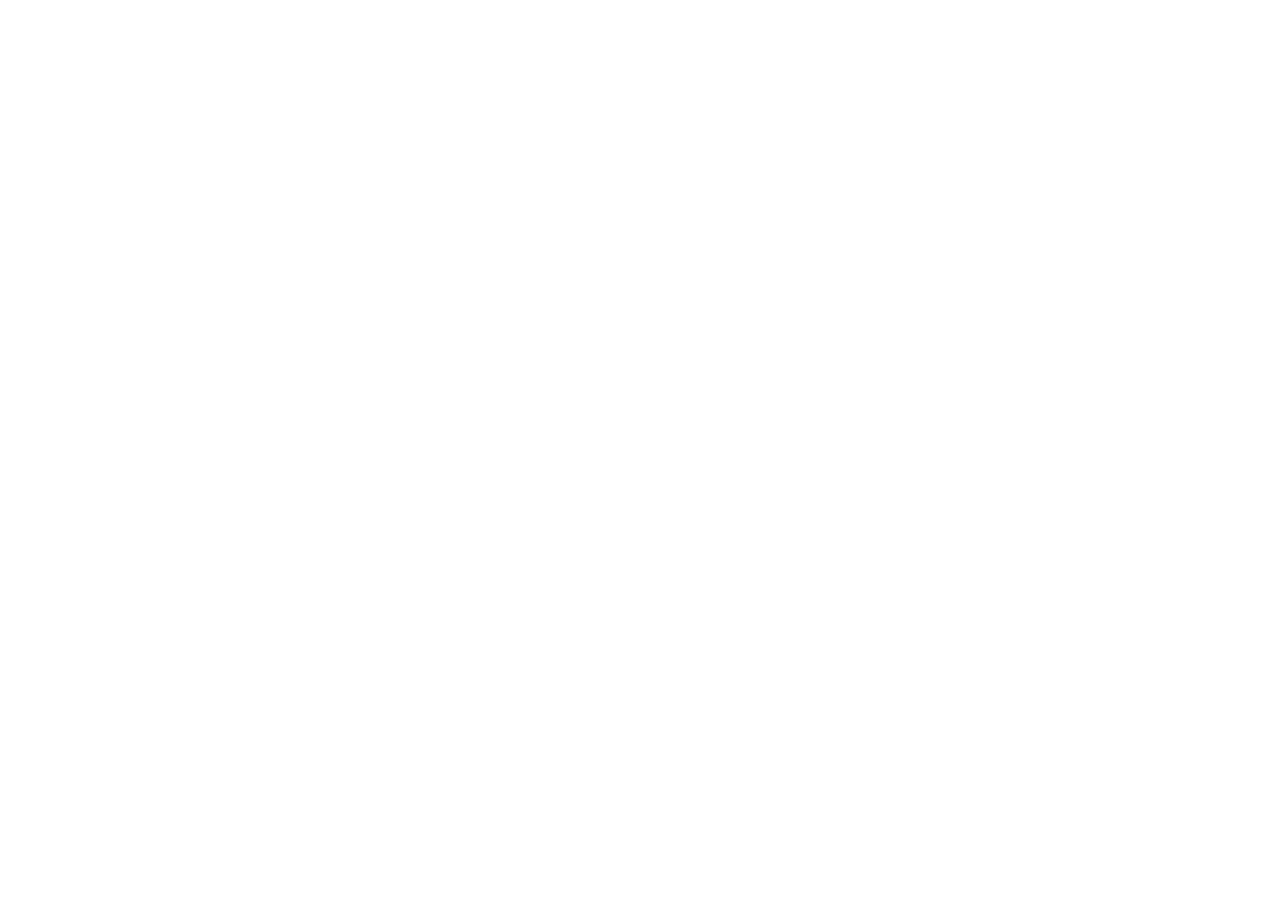
==== CSSBlog/blog.html @ 013c921c "added Mobilefirst project and started with home page of portfolio blog" ====
<!DOCTYPE html>
<html lang="en">
<head>
    <meta charset="UTF-8">
    <meta http-equiv="X-UA-Compatible" content="IE=edge">
    <meta name="viewport" content="width=device-width, initial-scale=1.0">
    <title>Blog</title>
</head>
<body>
    
</body>
</html>
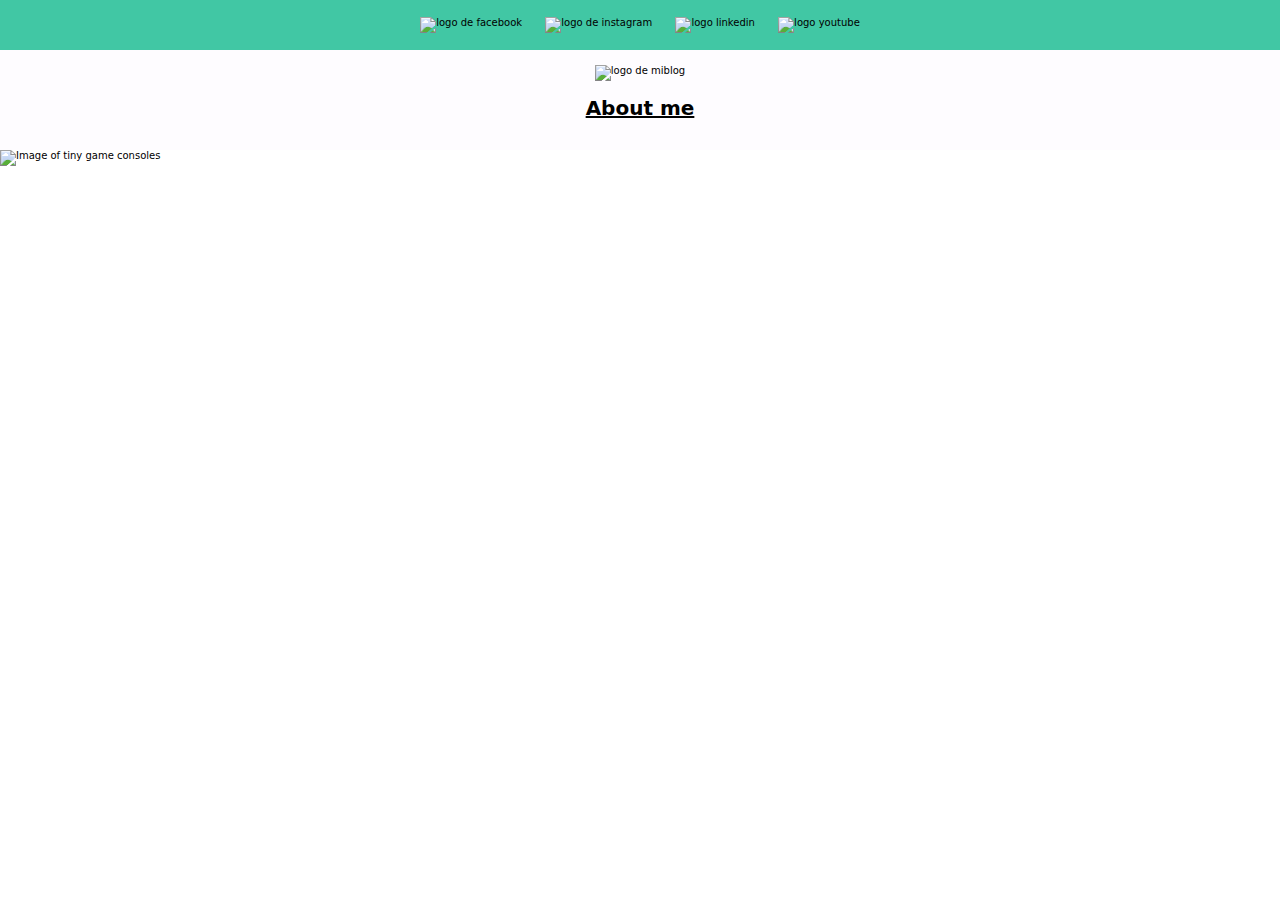
==== commit f559820c: "push" ====
--- a/CSSBlog/blog.html
+++ b/CSSBlog/blog.html
@@ -5,8 +5,36 @@
     <meta http-equiv="X-UA-Compatible" content="IE=edge">
     <meta name="viewport" content="width=device-width, initial-scale=1.0">
     <title>Blog</title>
+    <link rel="stylesheet" href="./style.css">
+    <link rel="stylesheet" href="./styles/tablet.css" media="(min-width:768px)">
+    <link rel="stylesheet" href="./styles/laptop.css" media="(min-width:1024px)">
+    <link rel="stylesheet" href="./styles/4k.css" media="(min-width:2560px)">
 </head>
 <body>
-    
+    <header>
+        <div class="blog-header-container">
+            <div class="blog-header-container__icons">
+                <a href="https://github.com/Jusky98"><img src="https://i.postimg.cc/V6v5HdFt/001-facebook.png" alt="logo de facebook"></a>
+                <a href="https://www.instagram.com/jusky_98/"><img src="https://i.postimg.cc/MTnVfsNg/011-instagram.png" alt="logo de instagram"></a>
+                <a href="#"><img src="https://i.postimg.cc/pdXDRVZW/010-linkedin.png" alt="logo linkedin"></a>
+                <a href="https://www.youtube.com/channel/UCXsvxo8nMxX-uoYje9s7UsQ"><img src="https://i.postimg.cc/gk8yKTjW/008-youtube.png" alt="logo youtube"></a>
+            </div>
+        </div>           
+        <nav class="blog-nav">
+            <div class="blog-nav__logo-container">
+                <a href="./index.html"> <img src="https://i.postimg.cc/gcR696Wy/Logo-negro.png" alt="logo de miblog"></a>
+            </div>
+            <div class="blog-nav__aboutme">
+                <a href="./profile.html">About me</a>
+            </div>
+        </nav>  
+    </header>
+    <main>
+        <section>
+            <figure class="blog-img-container">
+                <img src="./assets/img/main-news-img.png" alt="Image of tiny game consoles">
+            </figure>
+        </section>
+    </main>
 </body>
 </html>--- a/CSSBlog/style.css
+++ b/CSSBlog/style.css
@@ -0,0 +1,485 @@
+
+/* REGLA GENERAL PARA CREAR ESTILOS CSS (buena practica tener esto)
+1. Posicionamiento --> static, absolute, relative, fixed
+2. Modelo de caja (Box model) --> margin, border, padding, content
+3. Tipografía --> tipos, tamaños de fuente, etc
+4. Estilos visuales --> box-shadow, border-radius, gradient, etc
+5.  Otros --> reglas CSS y más
+*/
+
+:root {
+    --aquamarine: #41c7a4;
+    --white: #fefcff;
+    --normalfontsz: 2rem;
+    --titlefont:3rem;
+}
+
+* {
+    box-sizing: border-box;
+    margin: 0;
+    padding: 0;
+}
+
+html {
+    font-size: 62.5%;
+    font-family: system-ui, -apple-system, BlinkMacSystemFont, 'Segoe UI', Roboto, Oxygen, Ubuntu, Cantarell, 'Open Sans', 'Helvetica Neue', sans-serif
+}
+
+body {
+    width: 100vw;
+    height: 100vh;
+    overflow-x: hidden;
+}
+
+.index-body {
+    position: fixed;
+}
+
+a {
+    text-decoration: none;
+    color: black;
+}
+
+/* header */
+
+header {
+    width: 100%;
+    height: 150px;
+    display: grid;
+    grid-template-rows: 50px 120px;
+}
+
+.header-container{
+    width: 100%;
+    background-color: var(--aquamarine);
+    display: flex;
+    justify-content: space-evenly;
+    align-items: center;
+}
+
+
+.header-container__icons img {
+    width: 35px;
+    height: 35px;
+    margin: 0 10px 0 10px;
+    
+}
+
+.header-container__icons img:hover {
+    transform: scale(1.1);
+}
+
+/* nav */
+
+.nav {
+    width: 100%;
+    height: 100px;
+    display: flex;
+    flex-direction: column;
+    align-items: center;
+    justify-content: space-evenly;
+    background-color: #fefcff;
+}
+
+.nav__logo-container {
+    /* margin: 5px; */
+    transition: all .2s ease-in-out;
+}
+
+.nav__logo-container:hover {
+    transform: scale(1.1);
+}
+
+.nav__logo-container img {
+    align-self: center; 
+    width: 220px;
+    height: 70px;
+}
+
+.nav__aboutme {
+    /* padding: 10px; */
+    margin-bottom: 15px;
+    font-size: var(--normalfontsz);
+    transition: all .2s ease-in-out;
+}
+
+.nav__aboutme:hover {
+    transform: scale(1.1);
+}
+
+.nav__aboutme a {
+    text-decoration: underline;
+    font-weight: 600;
+    
+}
+
+/* Main */
+
+.home {
+    display: grid;
+    grid-template-rows: 1fr 1fr;
+    width: 100%;
+    height: 100vh;
+    background-image: url("https://i.postimg.cc/hP1zvWhf/Cover.png");
+    background-position: center;
+    background-size: cover;
+    background-repeat: no-repeat;
+
+}
+
+.home__text {
+    justify-self: center;
+    align-self: flex-end;
+    padding: 0 20px 0 20px;
+    min-width: 250px;  
+    max-width: 500px;
+    text-align: center; 
+    font-size: 1.8rem;
+    color: #fefcff;
+    line-height: 35px;
+
+}
+
+.home__button {
+    justify-self: center;
+    width: 120px;
+    height: 50px;
+    padding-top: 10px;
+    margin-top: 50px;
+    text-align: center;
+    font-size: var(--normalfontsz);
+    font-weight: 700;
+    background-color: #41c7a4;
+    border-radius: 8px;
+    transition: all .2s ease-in-out;
+}
+
+.home__button:hover {
+    transform: scale(1.1);
+}
+
+
+/* blogs--------------------------------------------------------------------- */
+
+
+/* header */
+
+.blogs-header-container{
+    width: 100%;
+    background-color: var(--aquamarine);
+    display: flex;
+    justify-content: space-evenly;
+    align-items: center;
+}
+
+
+.blogs-header-container__icons img {
+    width: 35px;
+    height: 35px;
+    margin: 0 10px 0 10px;
+    
+}
+
+.blogs-header-container__icons img:hover {
+    transform: scale(1.1);
+}
+
+/* nav */
+
+.blogs-nav {
+    width: 100%;
+    height: 100px;
+    display: flex;
+    flex-direction: column;
+    align-items: center;
+    justify-content: space-evenly;
+    background-color: #fefcff;
+    
+}
+
+.blogs-nav__logo-container {
+    /* margin: 5px; */
+    transition: all .2s ease-in-out;
+}
+
+.blogs-nav__logo-container:hover {
+    transform: scale(1.1);
+}
+
+.blogs-nav__logo-container img {
+    align-self: center; 
+    width: 220px;
+    height: 70px;
+}
+
+.blogs-nav__aboutme {
+    /* padding: 10px; */
+    margin-bottom: 15px;
+    font-size: var(--normalfontsz);
+    transition: all .2s ease-in-out;
+}
+
+.blogs-nav__aboutme:hover {
+    transform: scale(1.1);
+}
+
+.blogs-nav__aboutme a {
+    text-decoration: underline;
+    font-weight: 600;
+    
+}
+
+
+/* HERO */
+
+.blog-hero-container {
+    display: grid;
+    justify-items: center;
+    grid-template: 50px 250px 200px 100px / 1fr;
+    width: 100%;
+    height: auto;
+    background-color: #e0e3ea;
+}
+
+.blog-hero-container__noticias {
+    justify-self: center;
+    align-self: flex-end;
+    font-size: 3rem;
+}
+
+.blog-hero-container__coverimg {
+    grid-row: 2 / 3 ;
+    display: flex;
+    flex-direction: column;
+    justify-content: center;
+    align-items: center;
+}
+
+.blog-hero-container__coverimg img {
+    width: 320px;
+    transition: all .4s ease-in-out;
+    box-shadow: 0px 10px 20px ;
+}
+
+.blog-hero-container__coverimg img:hover {
+    transform: scale(1.1);
+}
+
+.blog-hero-container__title {
+    font-size: 2rem;
+    margin-bottom: 10px;
+}
+
+.blog-hero-container__description {
+    grid-row: 3 / 4;
+    max-width: 500px;
+    height: 220px;
+    text-align: center;
+    font-weight: 400;
+    margin-top: 10px;
+    font-size: 1.8rem;
+    
+}
+
+.blog-hero-container__button {
+    display: flex;
+    width: 100px;
+    height: 50px;
+    justify-self: center;
+    justify-content: center;
+    align-items: center;
+    font-size: 1.5rem;
+    font-weight: 600;
+    margin-top: 20px;
+    border: 2px var(--aquamarine) solid;
+    border-radius: 10px;
+}
+
+
+.blog-hero-container__button a {
+    padding: 10px;
+    cursor: pointer;
+}
+
+.blog-hero-container__button:hover {
+    transform: scale(1.1);
+}
+
+/* ---------------------Articles----------------- */
+
+.article-container {
+    display: grid;
+    grid-template: 50px 20px 450px 450px 450px 450px 450px 450px / 1fr;
+    justify-items: center;
+    margin-bottom: 20px;
+}
+
+.article-container__title {
+    justify-self: center;
+    align-self: flex-end;
+    margin-bottom: 10px;
+    font-weight: 500;
+    font-size: 2rem;
+}
+
+.article-container__dash {
+    background-color:#e0e3ea;
+    width: 300px;    
+    height: 3px;
+    justify-self: center;
+    border-radius: 20px;
+}
+
+
+.article-container img {
+    width: 320px;
+    transition: all .4s ease-in-out;
+    box-shadow: 0px 5px 10px ;
+}
+
+.article-container img:hover {
+    transform: scale(1.1);
+}
+
+
+.article-container__content {
+    width: 100%;
+    height: 230px;
+    display: flex;
+    flex-direction: column;
+    justify-content: space-evenly;
+    align-items: center;
+    text-align: center;
+}
+
+.article-container__content h3 {
+    font-size: 1.9rem;
+    margin: 15px;
+    font-weight: 500;
+}
+
+.article-container__content p {
+    width: 250px;
+    font-size: 1.5rem;
+    margin-bottom: 10px;
+}
+
+
+
+.article-container__content a {
+    padding: 10px;
+    cursor: pointer;
+}
+
+.article-container__content div {
+    display: flex;
+    align-items: center;
+    justify-content: center;
+    width: 100px;
+    height: 40px;
+    margin-top: 10px;
+    font-size: 1.5rem;
+    font-weight: 500;
+    border: 1px #41c7a4 solid;
+    border-radius: 10px;
+    transition: all .2s ease-in-out;
+    overflow-x: hidden;
+    overflow-y: hidden;
+}
+.article-container__content div:hover {
+    transform: scale(1.1);
+}
+
+.blogs-footer {
+    width: 100%;
+    height: 100px;
+    background-color: darkslategray;
+}
+
+
+/* ///////////////////////////////HERO BLOG ////////////////////////////// */
+
+header {
+    width: 100%;
+    height: 150px;
+    display: grid;
+    grid-template-rows: 50px 120px;
+}
+
+.blog-header-container{
+    width: 100%;
+    background-color: var(--aquamarine);
+    display: flex;
+    justify-content: space-evenly;
+    align-items: center;
+}
+
+
+.blog-header-container__icons img {
+    width: 35px;
+    height: 35px;
+    margin: 0 10px 0 10px;
+}
+
+.blog-header-container__icons img:hover {
+    transform: scale(1.1);
+}
+
+/* nav */
+
+.blog-nav {
+    width: 100%;
+    height: 100px;
+    display: flex;
+    flex-direction: column;
+    align-items: center;
+    justify-content: space-evenly;
+    background-color: #fefcff;
+}
+
+.blog-nav__logo-container {
+    /* margin: 5px; */
+    transition: all .2s ease-in-out;
+}
+
+.blog-nav__logo-container:hover {
+    transform: scale(1.1);
+}
+
+.blog-nav__logo-container img {
+    align-self: center; 
+    width: 220px;
+    height: 70px;
+}
+
+.blog-nav__aboutme {
+    /* padding: 10px; */
+    margin-bottom: 15px;
+    font-size: var(--normalfontsz);
+    transition: all .2s ease-in-out;
+}
+
+.blog-nav__aboutme:hover {
+    transform: scale(1.1);
+}
+
+.blog-nav__aboutme a {
+    text-decoration: underline;
+    font-weight: 600;
+    
+}
+
+/* /////////////////////////////BLOG MAIN//////////////////////////////////// */
+
+.blog-img-container {
+    width: 100%;
+    display: flex;
+    
+}
+
+.blog-img-container img {
+    width: 90%;
+    height: auto;
+    
+}
+
--- a/CSSBlog/styles/tablet.css
+++ b/CSSBlog/styles/tablet.css
@@ -0,0 +1,4 @@
+.nav {
+    flex-direction: row;
+    justify-content: space-around;
+}--- a/CSSBlog/styles/laptop.css
+++ b/CSSBlog/styles/laptop.css
@@ -0,0 +1,23 @@
+.header-container {
+    justify-content: flex-end;
+}
+
+.header-container__icons {
+    margin-right: 30px;
+}
+
+.header-container__icons img {
+    margin-right: 30px;
+}
+
+.nav    {
+    justify-content: space-between;
+}
+
+.nav__logo-container {
+    margin-left: 100px;
+}
+
+.nav__aboutme {
+    margin-right: 100px;
+}